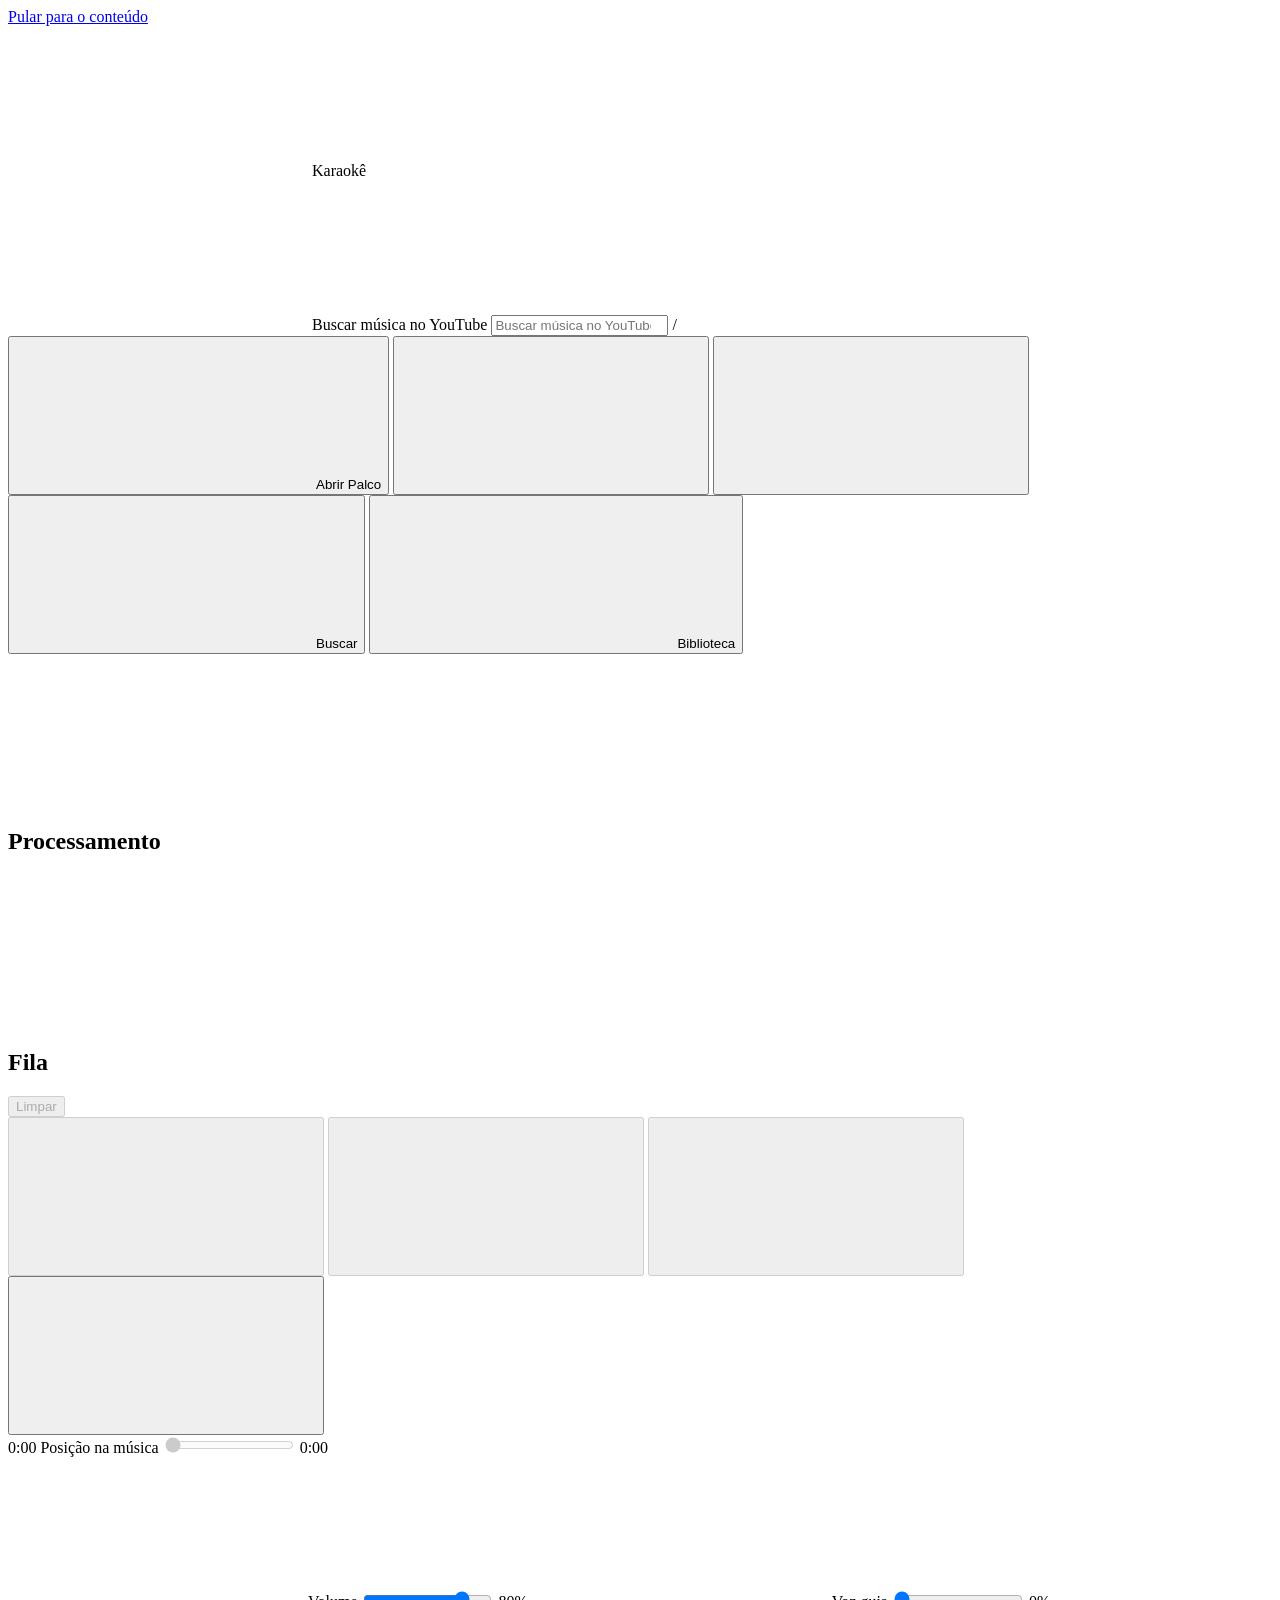
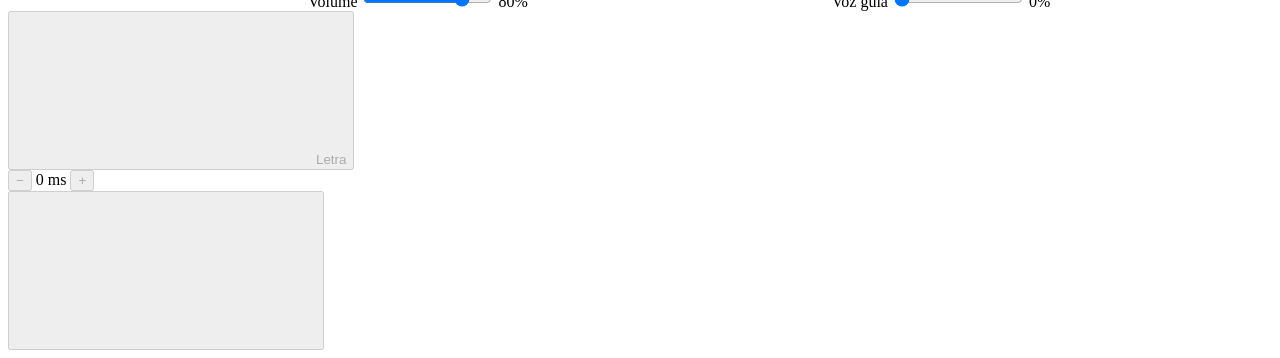
==== karaoke/web/index.html @ fc99ffa1 "initial commit" ====
<!doctype html>
<html lang="pt-BR">
  <head>
    <meta charset="utf-8">
    <meta name="viewport" content="width=device-width, initial-scale=1">
    <meta name="color-scheme" content="dark light">
    <title>Karaokê — Controle</title>
    <link rel="icon" href="data:,">
    <link rel="stylesheet" href="/static/css/tokens.css">
    <link rel="stylesheet" href="/static/css/base.css">
    <link rel="stylesheet" href="/static/css/control.css">
    <script src="/static/js/control/theme-boot.js"></script>
    <script type="module" src="/static/js/control/main.js"></script>
  </head>
  <body class="page-control">
    <a class="skip-link" href="#main">Pular para o conteúdo</a>
    <div class="app" id="control">
      <header class="header">
        <div class="logo">
          <span
            class="logo-mark"><svg class="icon" aria-hidden="true"><use href="/static/icons.svg#i-mic" /></svg></span>
          <span class="txt">Karaokê</span>
        </div>
        <form class="search header-search" id="search-form" role="search" autocomplete="off">
          <svg class="icon" aria-hidden="true">
            <use href="/static/icons.svg#i-search" />
          </svg>
          <label class="sr-only" for="q">Buscar música no YouTube</label>
          <input
            class="input"
            id="q"
            type="search"
            name="q"
            maxlength="200"
            enterkeyhint="search"
            placeholder="Buscar música no YouTube (artista, título)…"
            aria-keyshortcuts="/"
          >
          <span class="kbd" aria-hidden="true">/</span>
        </form>
        <div class="header-actions">
          <button
            class="btn btn-secondary"
            id="btn-stage-top"
            type="button"
            aria-label="Abrir Palco"
            title="Abre /stage em nova janela — arraste para a TV e pressione F"
          >
            <svg class="icon" aria-hidden="true"><use href="/static/icons.svg#i-screen" /></svg><span class="txt"
            >Abrir Palco</span>
          </button>
          <button
            class="btn btn-ghost btn-icon"
            id="btn-settings"
            type="button"
            aria-label="Configurações"
            title="Configurações"
            aria-haspopup="dialog"
          >
            <svg class="icon" aria-hidden="true">
              <use href="/static/icons.svg#i-gear" />
            </svg>
          </button>
          <button class="btn btn-ghost btn-icon" id="btn-theme" type="button" aria-label="Alternar tema"
            title="Tema">
            <svg class="icon" aria-hidden="true">
              <use href="/static/icons.svg#i-sun" />
            </svg>
          </button>
        </div>
      </header>

      <main class="main" id="main" tabindex="-1">
        <div class="banners" id="banners" aria-live="polite"></div>

        <section class="panel panel-main" aria-label="Busca e biblioteca">
          <div class="tabs" id="main-tabs" role="tablist" aria-label="Buscar ou Biblioteca">
            <button
              class="tab"
              role="tab"
              type="button"
              id="tab-search"
              aria-selected="true"
              aria-controls="pane-search"
            >
              <svg class="icon" aria-hidden="true"><use href="/static/icons.svg#i-search" /></svg>Buscar
            </button>
            <button
              class="tab"
              role="tab"
              type="button"
              id="tab-lib"
              aria-selected="false"
              aria-controls="pane-lib"
              tabindex="-1"
            >
              <svg class="icon" aria-hidden="true"><use href="/static/icons.svg#i-music" /></svg>Biblioteca
              <span class="chip chip-neutral tnum" id="lib-count" hidden>0</span>
            </button>
          </div>
          <div id="pane-search" role="tabpanel" aria-labelledby="tab-search" class="panel-body"
            aria-live="polite"></div>
          <div id="pane-lib" role="tabpanel" aria-labelledby="tab-lib" class="panel-body" hidden></div>
        </section>

        <aside class="side" aria-label="Processamento e fila">
          <section class="panel" aria-labelledby="h-jobs">
            <div class="panel-head">
              <svg class="icon" aria-hidden="true">
                <use href="/static/icons.svg#i-cpu" />
              </svg>
              <h2 id="h-jobs">Processamento</h2>
              <span class="count tnum" id="jobs-count"></span>
              <span class="spacer"></span>
              <span id="dev-chip"></span>
            </div>
            <div class="panel-body" id="jobs" aria-live="polite"></div>
          </section>
          <section class="panel" aria-labelledby="h-queue">
            <div class="panel-head">
              <svg class="icon" aria-hidden="true">
                <use href="/static/icons.svg#i-list" />
              </svg>
              <h2 id="h-queue">Fila</h2>
              <span class="count tnum" id="queue-count"></span>
              <span class="spacer"></span>
              <button class="btn btn-ghost btn-sm" id="clear-queue" type="button" disabled>Limpar</button>
            </div>
            <div class="panel-body" id="queue"></div>
            <p class="hint queue-hint" id="queue-hint" hidden>
              Arraste pela alça ou foque um item e use <span class="kbd">Alt</span>+<span class="kbd">↑</span>/<span
                class="kbd"
              >↓</span>. <span class="kbd">Del</span> remove.
            </p>
          </section>
        </aside>
      </main>

      <footer class="player" id="player" aria-label="Reprodução">
        <div class="np" id="np"></div>
        <div class="transport">
          <div class="btns">
            <button
              class="btn btn-ghost btn-icon btn-round"
              id="btn-prev"
              type="button"
              aria-label="Anterior / reiniciar"
              title="Anterior / reiniciar"
              disabled
            >
              <svg class="icon" aria-hidden="true">
                <use href="/static/icons.svg#i-prev" />
              </svg>
            </button>
            <button class="btn btn-play" id="btn-play" type="button" aria-label="Tocar" disabled>
              <svg class="icon icon-lg" aria-hidden="true">
                <use href="/static/icons.svg#i-play" />
              </svg>
            </button>
            <button
              class="btn btn-ghost btn-icon btn-round"
              id="btn-next"
              type="button"
              aria-label="Próxima"
              title="Próxima"
              disabled
            >
              <svg class="icon" aria-hidden="true">
                <use href="/static/icons.svg#i-next" />
              </svg>
            </button>
            <button
              class="btn btn-ghost btn-icon btn-round toggle"
              id="btn-auto"
              type="button"
              aria-pressed="true"
              aria-label="Auto-avanço"
              title="Auto-avanço: ao terminar, toca a próxima da fila"
            >
              <svg class="icon icon-sm" aria-hidden="true">
                <use href="/static/icons.svg#i-refresh" />
              </svg>
            </button>
          </div>
          <div class="seek tnum">
            <span id="pos">0:00</span>
            <label class="sr-only" for="seek">Posição na música</label>
            <input id="seek" type="range" min="0" max="1" step="1000" value="0" disabled>
            <span id="dur">0:00</span>
          </div>
        </div>
        <div class="player-extra">
          <div class="mix">
            <label
              for="vol"><svg class="icon icon-sm" aria-hidden="true"><use href="/static/icons.svg#i-vol" /></svg
              >Volume</label>
            <input id="vol" type="range" min="0" max="100" step="1" value="80">
            <output class="tnum" id="vol-out" for="vol">80%</output>
            <label
              for="guide"><svg class="icon icon-sm" aria-hidden="true"><use href="/static/icons.svg#i-mic" /></svg
              >Voz guia</label>
            <input id="guide" class="guide" type="range" min="0" max="100" step="5" value="0">
            <output class="tnum" id="guide-out" for="guide">0%</output>
            <button class="btn btn-ghost lbl-off" id="btn-lyrics" type="button"
              title="Gerir a letra da música atual" disabled>
              <svg class="icon icon-sm" aria-hidden="true"><use href="/static/icons.svg#i-lyrics" /></svg>Letra
            </button>
            <div class="offset" role="group" aria-label="Offset da letra">
              <button id="off-minus" type="button" aria-label="Letra 50 ms mais cedo"
                title="Letra mais cedo ( [ )" disabled>
                −
              </button>
              <output class="tnum" id="off-out" aria-live="polite">0 ms</output>
              <button id="off-plus" type="button" aria-label="Letra 50 ms mais tarde"
                title="Letra mais tarde ( ] )" disabled>
                +
              </button>
            </div>
            <button
              class="btn btn-ghost btn-icon np-edit"
              id="btn-sync-edit"
              type="button"
              aria-label="Editar sincronia da música atual"
              title="Editar sincronia (E)"
              aria-keyshortcuts="E"
              disabled
            >
              <svg class="icon icon-sm" aria-hidden="true">
                <use href="/static/icons.svg#i-edit-time" />
              </svg>
            </button>
          </div>
        </div>
      </footer>
    </div>

    <div class="toasts" id="toasts" aria-live="polite"></div>
    <div id="modal-root"></div>
  </body>
</html>
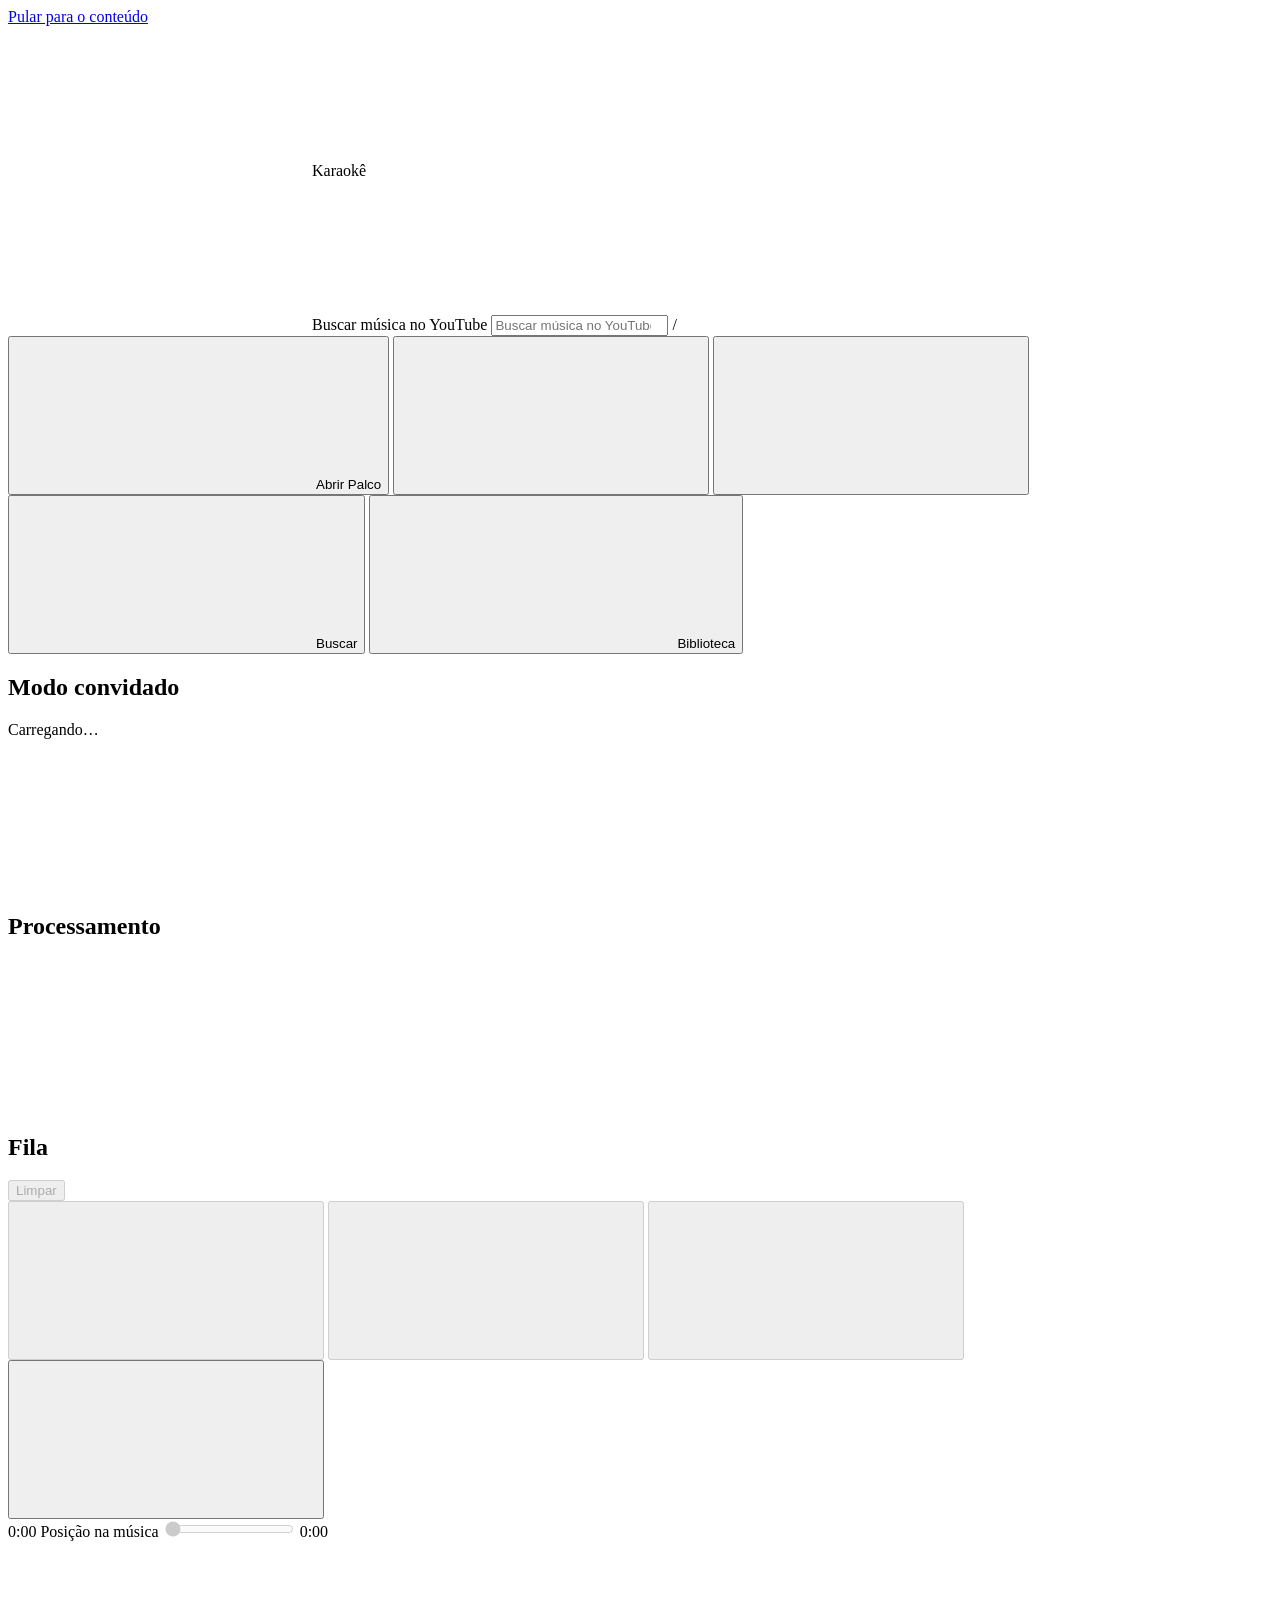
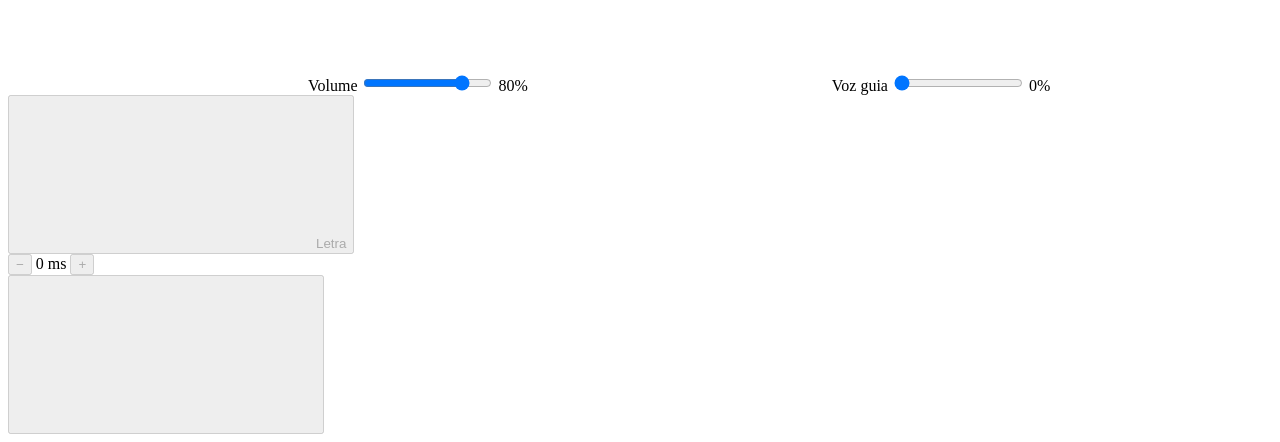
==== commit 2645b9ca: "V1 finalizada" ====
--- a/karaoke/web/index.html
+++ b/karaoke/web/index.html
@@ -39,6 +39,10 @@
           <span class="kbd" aria-hidden="true">/</span>
         </form>
         <div class="header-actions">
+          <button class="chip chip-info guest-chip" id="guest-chip" type="button" hidden>
+            <svg class="icon" aria-hidden="true"><use href="/static/icons.svg#i-users" /></svg><span
+            >Convidados 0</span>
+          </button>
           <button
             class="btn btn-secondary"
             id="btn-stage-top"
@@ -98,12 +102,20 @@
               <span class="chip chip-neutral tnum" id="lib-count" hidden>0</span>
             </button>
           </div>
-          <div id="pane-search" role="tabpanel" aria-labelledby="tab-search" class="panel-body"
-            aria-live="polite"></div>
+          <div id="pane-search" role="tabpanel" aria-labelledby="tab-search" class="panel-body"></div>
+          <p id="search-status" class="sr-only" role="status" aria-live="polite"></p>
           <div id="pane-lib" role="tabpanel" aria-labelledby="tab-lib" class="panel-body" hidden></div>
         </section>
 
-        <aside class="side" aria-label="Processamento e fila">
+        <aside class="side" aria-label="Modo convidado, processamento e fila">
+          <section class="panel guest-panel" id="guest-panel" aria-labelledby="h-guest">
+            <div class="panel-body gp-body" id="guest-body">
+              <div class="gp-head">
+                <h2 id="h-guest">Modo convidado</h2>
+                <span class="gp-status">Carregando…</span>
+              </div>
+            </div>
+          </section>
           <section class="panel" aria-labelledby="h-jobs">
             <div class="panel-head">
               <svg class="icon" aria-hidden="true">
